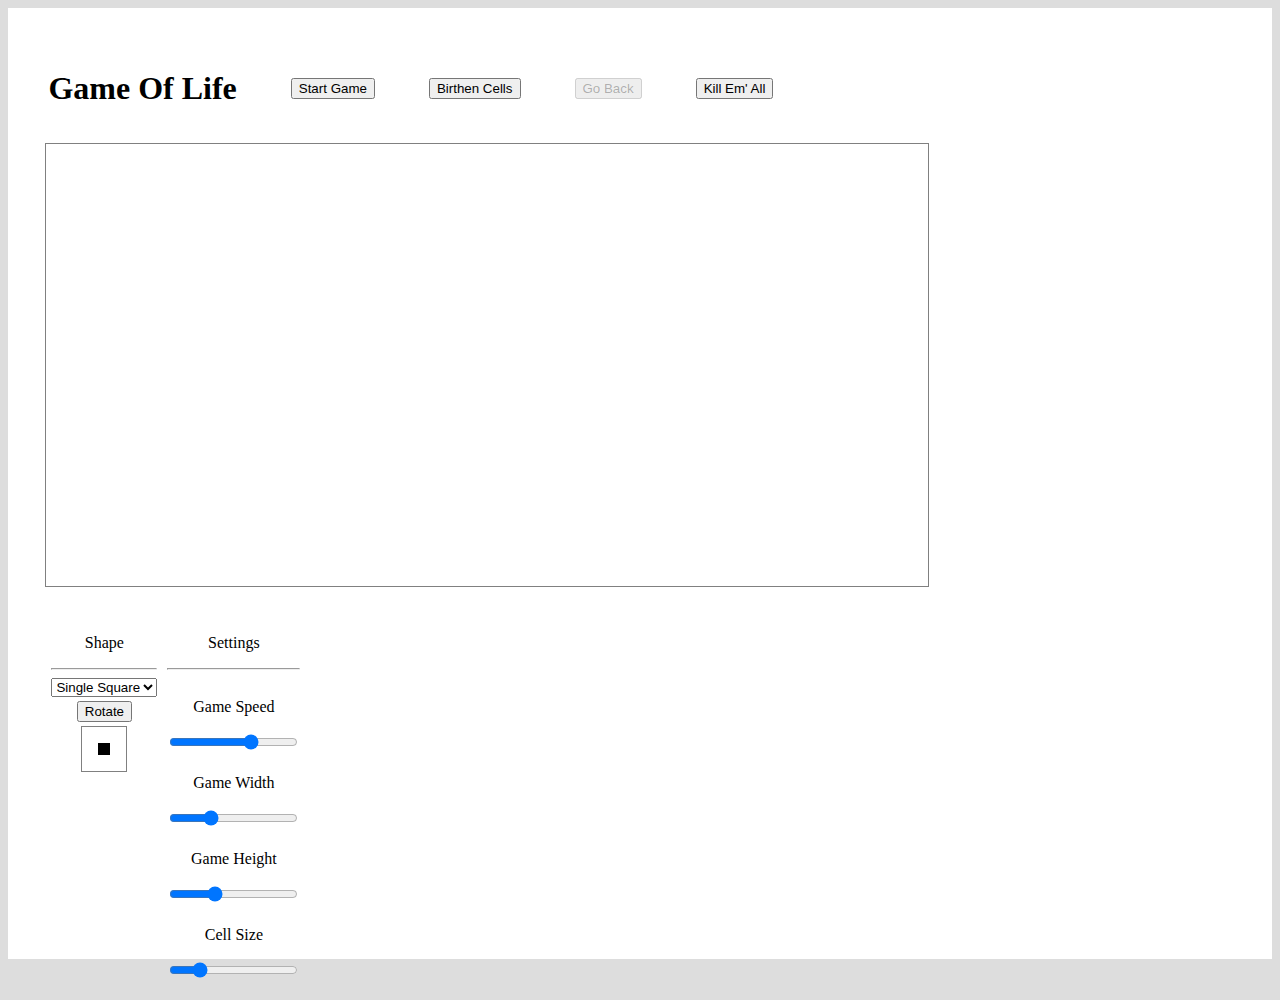
==== gameOfLife/index.html @ 906a011f "Initial Commit" ====
<!doctype html>
<html>

<head>
    <meta charset="utf-8">
    <meta name="viewport" content="width=device-width, initial-scale=1">
    <link rel="stylesheet" href="css.css">
    <link href="https://cdn.jsdelivr.net/npm/bootstrap@5.0.2/dist/css/bootstrap.min.css" rel="stylesheet" integrity="sha384-EVSTQN3/azprG1Anm3QDgpJLIm9Nao0Yz1ztcQTwFspd3yD65VohhpuuCOmLASjC" crossorigin="anonymous">
    <script src="https://cdn.jsdelivr.net/npm/bootstrap@5.0.2/dist/js/bootstrap.bundle.min.js" integrity="sha384-MrcW6ZMFYlzcLA8Nl+NtUVF0sA7MsXsP1UyJoMp4YLEuNSfAP+JcXn/tWtIaxVXM" crossorigin="anonymous"></script>
    <script src="https://cdn.jsdelivr.net/npm/@popperjs/core@2.9.2/dist/umd/popper.min.js" integrity="sha384-IQsoLXl5PILFhosVNubq5LC7Qb9DXgDA9i+tQ8Zj3iwWAwPtgFTxbJ8NT4GN1R8p" crossorigin="anonymous"></script>
    <script src="https://cdn.jsdelivr.net/npm/bootstrap@5.0.2/dist/js/bootstrap.min.js" integrity="sha384-cVKIPhGWiC2Al4u+LWgxfKTRIcfu0JTxR+EQDz/bgldoEyl4H0zUF0QKbrJ0EcQF" crossorigin="anonymous"></script>
    <title>gameOfLife</title>
</head>

<body id="body">

    <div class="container" id="mainBase">
        <table id="banner">
            <tr>
                <td>
                    <h1>Game Of Life</h1>
                </td>
                <td align="center">
                    <button class="btn btn-light" id="startStop" onClick="clickRun()">Start Game</button>
                </td>
                <td>
                    <button id="kill" class="btn btn-light" onclick="changeKill()">Birthen Cells</button>
                </td>
                <td>
                    <button id="goBack" class="btn btn-light" onclick="previewsFrame()">Go Back</button>
                </td>
                <td>
                    <button id="killAll" class="btn btn-light" onclick="killEmAll()">Kill Em' All</button>
                </td>
            </tr>
        </table>
        <table id="gameTable"></table>
        <div id="options">
            <table id="optionsTable">
                <tr valign="top" align="left">
                    <td>
                        <table>
                            <tr align="center" valign="top">
                                <td>
                                    <p onclick="shapeOnClick()">Shape</p>
                                    <hr>
                                    <select class="form-select" id="shape" onchange="changePreview()">
                                        <option value="1">Single Square</option>
                                        <option value="2">Glider</option>
                                        <option value="3">Blinder</option>
                                        <option value="4">Cross</option>
                                    </select>
                                </td>
                            </tr>
                            <tr align="center">
                                <td>
                                    <button class="btn btn-light" onclick="rotate();">Rotate</button>
                                </td>
                            </tr>
                            <tr align="center">
                                <td>
                                    <table id="preview"></table>
                                </td>
                            </tr>
                        </table>
                    </td>
                    <td>
                        <table>
                            <tr align="center" valign="top">
                                <td>
                                    <p onclick="settingsOnClick()">Settings</p>
                                    <hr>
                                </td>
                            </tr>
                            <tr align="center">
                                <td>
                                    <p>Game Speed</p>
                                    <input class="form-range" min="5" max="2000" value="1300" type="range" id="delay">
                                </td>
                            </tr>
                            <tr align="center">
                                <td>
                                    <p>Game Width</p>
                                    <input class="form-range" oninput="changeTableSize();" type="range" min="50" max="150" name="width" id="widthSelector" value="80" onchange="changeTableSize();">
                                </td>
                            </tr>
                            <tr align="center">
                                <td>
                                    <p>Game Height</p>
                                    <input class="form-range" oninput="changeTableSize();" type="range" min="20" max="80" name="height" id="heightSelector" value="40" onchange="changeTableSize();">
                                </td>
                            </tr>
                            <tr align="center">
                                <td>
                                    <p>Cell Size</p>
                                    <input class="form-range" oninput="changeSquareSize();" type="range" min="5" max="15" id="squareSizeSelector" value="7" onchange="changeSquareSize();">
                                </td>
                            </tr>
                        </table>
                    </td>
                </tr>
            </table>
        </div>
        <div id="temp"></div>
    </div>
</body>
<script type="text/javascript" src="gol.js"></script>
</html>
---- gameOfLife/css.css ----
#gameTable{
	border-style: solid;
  border-width: 1px;
  margin: 1%;

}#mainBase{
  padding: 2%;
  background-color: #fff;
  height: 100vh;

}#body{
  background-color: #ddd;

}#options {

}#preview{
  border-style: solid;
  border-width: 1px;

}.squarePreview {
  width: 10px;
  height: 10px;

}#banner{
  margin: 1%;

}#banner button{
  margin-left: 50px;

}#options {
  padding: 1%;

}#optionsTable{
}
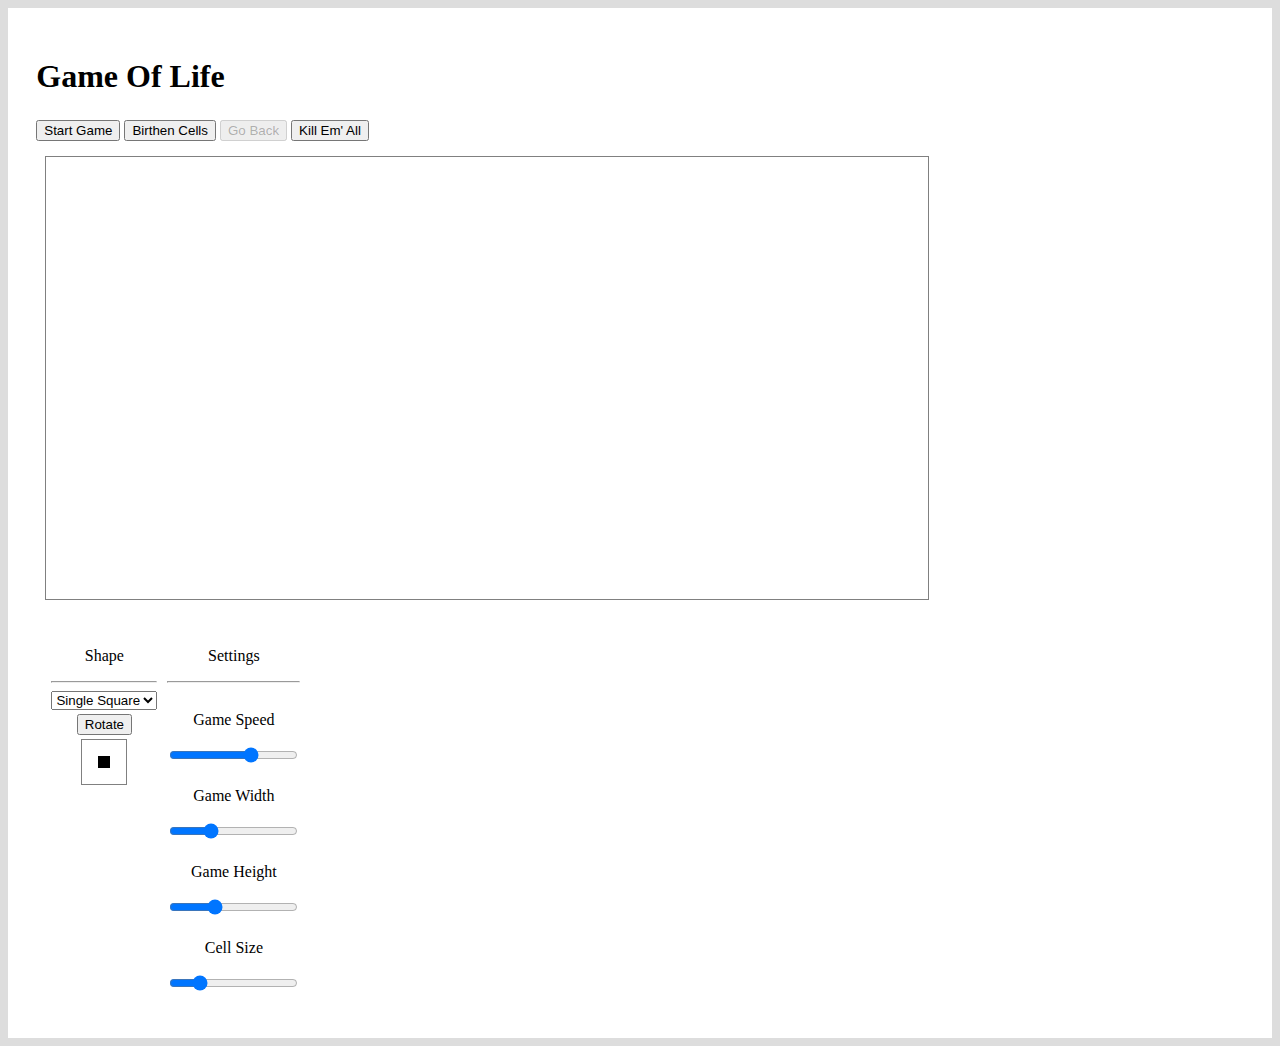
==== commit 70bf6364: "Add files via upload" ====
--- a/gameOfLife/index.html
+++ b/gameOfLife/index.html
@@ -1,108 +1,104 @@
-<!doctype html>
-<html>
-
-<head>
-    <meta charset="utf-8">
-    <meta name="viewport" content="width=device-width, initial-scale=1">
-    <link rel="stylesheet" href="css.css">
-    <link href="https://cdn.jsdelivr.net/npm/bootstrap@5.0.2/dist/css/bootstrap.min.css" rel="stylesheet" integrity="sha384-EVSTQN3/azprG1Anm3QDgpJLIm9Nao0Yz1ztcQTwFspd3yD65VohhpuuCOmLASjC" crossorigin="anonymous">
-    <script src="https://cdn.jsdelivr.net/npm/bootstrap@5.0.2/dist/js/bootstrap.bundle.min.js" integrity="sha384-MrcW6ZMFYlzcLA8Nl+NtUVF0sA7MsXsP1UyJoMp4YLEuNSfAP+JcXn/tWtIaxVXM" crossorigin="anonymous"></script>
-    <script src="https://cdn.jsdelivr.net/npm/@popperjs/core@2.9.2/dist/umd/popper.min.js" integrity="sha384-IQsoLXl5PILFhosVNubq5LC7Qb9DXgDA9i+tQ8Zj3iwWAwPtgFTxbJ8NT4GN1R8p" crossorigin="anonymous"></script>
-    <script src="https://cdn.jsdelivr.net/npm/bootstrap@5.0.2/dist/js/bootstrap.min.js" integrity="sha384-cVKIPhGWiC2Al4u+LWgxfKTRIcfu0JTxR+EQDz/bgldoEyl4H0zUF0QKbrJ0EcQF" crossorigin="anonymous"></script>
-    <title>gameOfLife</title>
-</head>
-
-<body id="body">
-
-    <div class="container" id="mainBase">
-        <table id="banner">
-            <tr>
-                <td>
-                    <h1>Game Of Life</h1>
-                </td>
-                <td align="center">
-                    <button class="btn btn-light" id="startStop" onClick="clickRun()">Start Game</button>
-                </td>
-                <td>
-                    <button id="kill" class="btn btn-light" onclick="changeKill()">Birthen Cells</button>
-                </td>
-                <td>
-                    <button id="goBack" class="btn btn-light" onclick="previewsFrame()">Go Back</button>
-                </td>
-                <td>
-                    <button id="killAll" class="btn btn-light" onclick="killEmAll()">Kill Em' All</button>
-                </td>
-            </tr>
-        </table>
-        <table id="gameTable"></table>
-        <div id="options">
-            <table id="optionsTable">
-                <tr valign="top" align="left">
-                    <td>
-                        <table>
-                            <tr align="center" valign="top">
-                                <td>
-                                    <p onclick="shapeOnClick()">Shape</p>
-                                    <hr>
-                                    <select class="form-select" id="shape" onchange="changePreview()">
-                                        <option value="1">Single Square</option>
-                                        <option value="2">Glider</option>
-                                        <option value="3">Blinder</option>
-                                        <option value="4">Cross</option>
-                                    </select>
-                                </td>
-                            </tr>
-                            <tr align="center">
-                                <td>
-                                    <button class="btn btn-light" onclick="rotate();">Rotate</button>
-                                </td>
-                            </tr>
-                            <tr align="center">
-                                <td>
-                                    <table id="preview"></table>
-                                </td>
-                            </tr>
-                        </table>
-                    </td>
-                    <td>
-                        <table>
-                            <tr align="center" valign="top">
-                                <td>
-                                    <p onclick="settingsOnClick()">Settings</p>
-                                    <hr>
-                                </td>
-                            </tr>
-                            <tr align="center">
-                                <td>
-                                    <p>Game Speed</p>
-                                    <input class="form-range" min="5" max="2000" value="1300" type="range" id="delay">
-                                </td>
-                            </tr>
-                            <tr align="center">
-                                <td>
-                                    <p>Game Width</p>
-                                    <input class="form-range" oninput="changeTableSize();" type="range" min="50" max="150" name="width" id="widthSelector" value="80" onchange="changeTableSize();">
-                                </td>
-                            </tr>
-                            <tr align="center">
-                                <td>
-                                    <p>Game Height</p>
-                                    <input class="form-range" oninput="changeTableSize();" type="range" min="20" max="80" name="height" id="heightSelector" value="40" onchange="changeTableSize();">
-                                </td>
-                            </tr>
-                            <tr align="center">
-                                <td>
-                                    <p>Cell Size</p>
-                                    <input class="form-range" oninput="changeSquareSize();" type="range" min="5" max="15" id="squareSizeSelector" value="7" onchange="changeSquareSize();">
-                                </td>
-                            </tr>
-                        </table>
-                    </td>
-                </tr>
-            </table>
-        </div>
-        <div id="temp"></div>
-    </div>
-</body>
-<script type="text/javascript" src="gol.js"></script>
+<!doctype html>
+<html>
+
+<head>
+    <meta charset="utf-8">
+    <meta name="viewport" content="width=device-width, initial-scale=1">
+    <link rel="stylesheet" href="css.css">
+    <link href="https://cdn.jsdelivr.net/npm/bootstrap@5.0.2/dist/css/bootstrap.min.css" rel="stylesheet" integrity="sha384-EVSTQN3/azprG1Anm3QDgpJLIm9Nao0Yz1ztcQTwFspd3yD65VohhpuuCOmLASjC" crossorigin="anonymous">
+    <script src="https://cdn.jsdelivr.net/npm/bootstrap@5.0.2/dist/js/bootstrap.bundle.min.js" integrity="sha384-MrcW6ZMFYlzcLA8Nl+NtUVF0sA7MsXsP1UyJoMp4YLEuNSfAP+JcXn/tWtIaxVXM" crossorigin="anonymous"></script>
+    <script src="https://cdn.jsdelivr.net/npm/@popperjs/core@2.9.2/dist/umd/popper.min.js" integrity="sha384-IQsoLXl5PILFhosVNubq5LC7Qb9DXgDA9i+tQ8Zj3iwWAwPtgFTxbJ8NT4GN1R8p" crossorigin="anonymous"></script>
+    <script src="https://cdn.jsdelivr.net/npm/bootstrap@5.0.2/dist/js/bootstrap.min.js" integrity="sha384-cVKIPhGWiC2Al4u+LWgxfKTRIcfu0JTxR+EQDz/bgldoEyl4H0zUF0QKbrJ0EcQF" crossorigin="anonymous"></script>
+    <title>gameOfLife</title>
+</head>
+
+<body id="body">
+
+    <div class="container" id="mainBase">
+        <table id="banner">
+            <tr>
+                <td>
+                    <h1>Game Of Life</h1>
+                </td>
+            </tr>
+            <tr align="left">
+                <td>
+                    <button class="btn btn-light" id="startStop" onClick="clickRun()">Start Game</button>
+                    <button id="kill" class="btn btn-light" onclick="changeKill()">Birthen Cells</button>
+                    <button id="goBack" class="btn btn-light" onclick="previewsFrame()">Go Back</button>
+                    <button id="killAll" class="btn btn-light" onclick="killEmAll()">Kill Em' All</button>
+                </td>
+            </tr>
+        </table>
+        <table id="gameTable"></table>
+        <div id="options">
+            <table id="optionsTable">
+                <tr valign="top" align="left">
+                    <td>
+                        <table>
+                            <tr align="center" valign="top">
+                                <td>
+                                    <p onclick="shapeOnClick()">Shape</p>
+                                    <hr>
+                                    <select class="form-select" id="shape" onchange="changePreview()">
+                                        <option value="1">Single Square</option>
+                                        <option value="2">Glider</option>
+                                        <option value="3">Blinker</option>
+                                        <option value="4">Cross</option>
+                                    </select>
+                                </td>
+                            </tr>
+                            <tr align="center">
+                                <td>
+                                    <button class="btn btn-light" onclick="rotate();">Rotate</button>
+                                </td>
+                            </tr>
+                            <tr align="center">
+                                <td>
+                                    <table id="preview"></table>
+                                </td>
+                            </tr>
+                        </table>
+                    </td>
+                    <td>
+                        <table>
+                            <tr align="center" valign="top">
+                                <td>
+                                    <p onclick="settingsOnClick()">Settings</p>
+                                    <hr>
+                                </td>
+                            </tr>
+                            <tr align="center">
+                                <td>
+                                    <p>Game Speed</p>
+                                    <input class="form-range" min="5" max="2000" value="1300" type="range" id="delay">
+                                </td>
+                            </tr>
+                            <tr align="center">
+                                <td>
+                                    <p>Game Width</p>
+                                    <input class="form-range" oninput="changeTableSize();" type="range" min="50" max="150" name="width" id="widthSelector" value="80" onchange="changeTableSize();">
+                                </td>
+                            </tr>
+                            <tr align="center">
+                                <td>
+                                    <p>Game Height</p>
+                                    <input class="form-range" oninput="changeTableSize();" type="range" min="20" max="80" name="height" id="heightSelector" value="40" onchange="changeTableSize();">
+                                </td>
+                            </tr>
+                            <tr align="center">
+                                <td>
+                                    <p>Cell Size</p>
+                                    <input class="form-range" oninput="changeSquareSize();" type="range" min="5" max="15" id="squareSizeSelector" value="7" onchange="changeSquareSize();">
+                                </td>
+                            </tr>
+                        </table>
+                    </td>
+                </tr>
+            </table>
+        </div>
+        <div id="temp"></div>
+    </div>
+</body>
+<script type="text/javascript" src="gol.js"></script>
 </html>--- a/gameOfLife/css.css
+++ b/gameOfLife/css.css
@@ -1,34 +1,30 @@
-#gameTable{
-	border-style: solid;
-  border-width: 1px;
-  margin: 1%;
-
-}#mainBase{
-  padding: 2%;
-  background-color: #fff;
-  height: 100vh;
-
-}#body{
-  background-color: #ddd;
-
-}#options {
-
-}#preview{
-  border-style: solid;
-  border-width: 1px;
-
-}.squarePreview {
-  width: 10px;
-  height: 10px;
-
-}#banner{
-  margin: 1%;
-
-}#banner button{
-  margin-left: 50px;
-
-}#options {
-  padding: 1%;
-
-}#optionsTable{
+#gameTable{
+	border-style: solid;
+  border-width: 1px;
+  margin: 1%;
+
+}#mainBase{
+  padding: 2%;
+  background-color: #fff;
+  height: 100%;
+
+}#body{
+  background-color: #ddd;
+
+}#options {
+
+}#preview{
+  border-style: solid;
+  border-width: 1px;
+
+}.squarePreview {
+  width: 10px;
+  height: 10px;
+
+}#banner{
+
+}#options {
+  padding: 1%;
+
+}#optionsTable{
 }